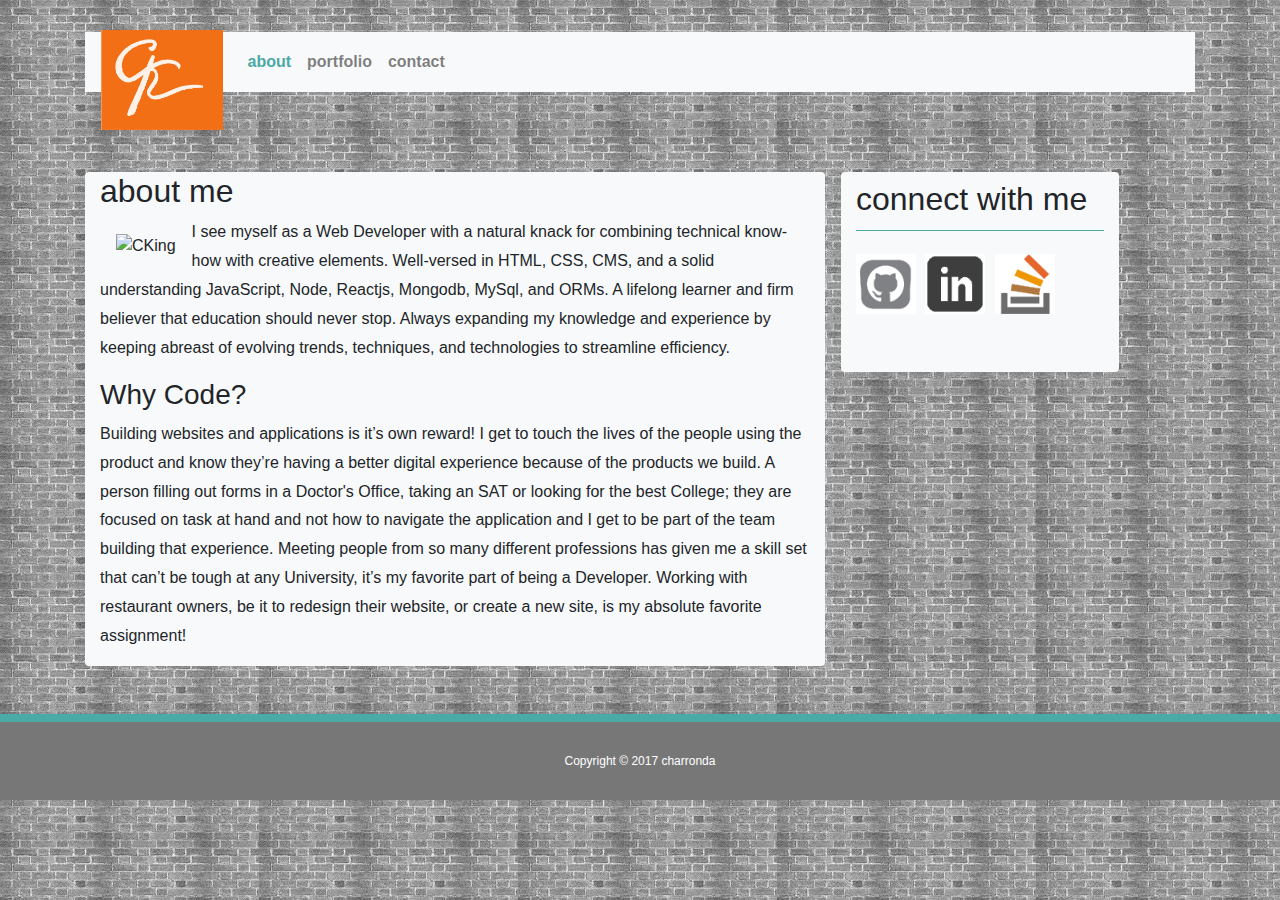
==== index.html @ 649639ab "commit" ====
<!DOCTYPE html>
  <head>
    <meta charset="utf-8">
    <title>Charronda King | About</title>
    <meta name="Charronda King" content="">
    <meta name="viewport" content="width=device-width">

    <!-- Bootstrap -->
    <link rel="stylesheet" href="https://maxcdn.bootstrapcdn.com/bootstrap/4.0.0/css/bootstrap.min.css" integrity="sha384-Gn5384xqQ1aoWXA+058RXPxPg6fy4IWvTNh0E263XmFcJlSAwiGgFAW/dAiS6JXm" crossorigin="anonymous">
    <link rel="stylesheet" href="assets/css/styles.css">
    <link rel="icon" type="image/png" href="assets/images/ck.png">

    <script src="https://code.jquery.com/jquery-3.2.1.slim.min.js" integrity="sha384-KJ3o2DKtIkvYIK3UENzmM7KCkRr/rE9/Qpg6aAZGJwFDMVNA/GpGFF93hXpG5KkN" crossorigin="anonymous"></script>
    <script src="https://cdnjs.cloudflare.com/ajax/libs/popper.js/1.12.9/umd/popper.min.js" integrity="sha384-ApNbgh9B+Y1QKtv3Rn7W3mgPxhU9K/ScQsAP7hUibX39j7fakFPskvXusvfa0b4Q" crossorigin="anonymous"></script>
    <script src="https://maxcdn.bootstrapcdn.com/bootstrap/4.0.0/js/bootstrap.min.js" integrity="sha384-JZR6Spejh4U02d8jOt6vLEHfe/JQGiRRSQQxSfFWpi1MquVdAyjUar5+76PVCmYl" crossorigin="anonymous"></script>
  </head>
<body>
  <div class="container">
    <!-- navbar -->
    <nav class="navbar navbar-expand-sm navbar-light bg-light">
      <!-- collapse at sm breakpoint navbar -->
      <button class="navbar-toggler" type="button" data-toggle="collapse" data-target="#navbarTogglerDemo01" aria-controls="navbarTogglerDemo01" aria-expanded="false" aria-label="Toggle navigation">
        <span class="navbar-toggler-icon"></span>
      </button>
      <div class="collapse navbar-collapse" id="navbarTogglerDemo01">
        <a class="navbar-brand" href="#"><img class="pull-left logo_img" src="assets/images/ck.png" alt="CKing"></a>
          <ul class="navbar-nav mr-auto mt-2 mt-lg-0 font-weight-bold">
            <li class="nav-item active">
              <a class="nav-link" href="#">about<span class="sr-only">(current)</span></a>
            </li>
            <li class="nav-item">
              <a class="nav-link" href="portfolio.html">portfolio</a>
            </li>
            <li class="nav-item">
              <a class="nav-link" href="contact.html">contact</a>
            </li>
          </ul>
        </div>
      </nav>

      <article id="about-wrapper" class="container">
          <section class="row">
            <div class="col-md-8 bg-light about_main rounded">
              <h2 class="">about me</h2>
              <img class="float-left about_img" src="https://i.pinimg.com/736x/9b/94/7b/9b947bcfe50ded3704c37a7288589c04--curly-hair-drawing-curly-hair-cartoon.jpg" alt="CKing">
              <p class="about_text">I see myself as a Web Developer with a natural knack for combining technical know-how with creative elements. Well-versed in HTML, CSS, CMS, and a solid understanding JavaScript, Node, Reactjs, Mongodb, MySql, and ORMs. A lifelong learner and firm believer that education should never stop. Always expanding my knowledge and experience by keeping abreast of evolving trends, techniques, and technologies to streamline efficiency.</p>
              <h3>Why Code?</h3>
              <p class="about_text">Building websites and applications is it’s own reward! I get to touch the lives of the people using the product and know they’re having a better digital experience because of the products we build. A person filling out forms in a Doctor's Office, taking an SAT or looking for the best College; they are focused on task at hand and not how to navigate the application and I get to be part of the team building that experience. Meeting people from so many different professions has given me a skill set that can’t be tough at any University, it’s my favorite part of being a Developer. Working with restaurant owners, be it to redesign their website, or create a new site, is my absolute favorite assignment!</p>
            </div>
            <div class="col-md-4 bg-light connect_icons_sidebar justify-content-center rounded">
              <h2>connect with me</h2>
              <a href="https://github.com/charronda"><img src="assets/images/gitkitty.png"></a>
              <a href="https://linkedin.com/in/charronda-king-98812346/"><img src="assets/images/linkedin.png"></a>
              <a href=""><img src="assets/images/stack.png"></a>
            </div>
          </section>
      </article>
    </div>
  <footer class="container-fluid">
    <div>
    Copyright &copy; 2017 charronda
    </div>
  </footer>

</body>
</html>
---- assets/css/styles.css ----
/* colors: Light Grey #F8F8F8, orange: #F26F16, teal: #4aaaa5, grey: #777 */

body {
	background: url("../images/brick_bkgrd.jpg");
}

.btn-primary {
  color: #fff;
  background-color: #4aaaa5;
  border-color: #4aaaa5;
}

.card {
  margin-bottom: 1em;
}
/* navbar */
.logo_img {
  max-height: 100px;
  width: auto;
  margin-top: 1.8em;
}

.navbar {
  max-height: 60px;
  margin-top: 2em;
}

.navbar-light .navbar-nav .active>.nav-link {
  color: #4aaaa5;
}

/* about page */
.about_main {
 margin-top: 5em;
 margin-bottom: 3em;
}
.about_img {
  max-height: 250px;
  width: auto;
  margin: 1em;
}

.about_text {
  line-height: 1.8;
}

/* connect block */
.connect_icons_sidebar {
  max-width: 25%;
  max-height: 200px;
  margin: 5em 1em 0 1em;
  padding-top: 1em;
}
.connect_icons_sidebar h2 {
  max-width: 300px;
  padding-bottom: 20px;
  margin-bottom: 15px;
  line-height: 22px;
  border-bottom: 1px solid #4aaaa5;
}
.connect_icons_sidebar img {
  width: 60px;
  height: 60px;
  margin-top: 8px;
  margin-right: 5px;
}


footer {
 padding: 30px 0;
   clear: both;
   font-size: 12px;
   color: #fff;
   text-align: center;
 background-color: #777;
 border-top: 8px solid #4aaaa5;
}
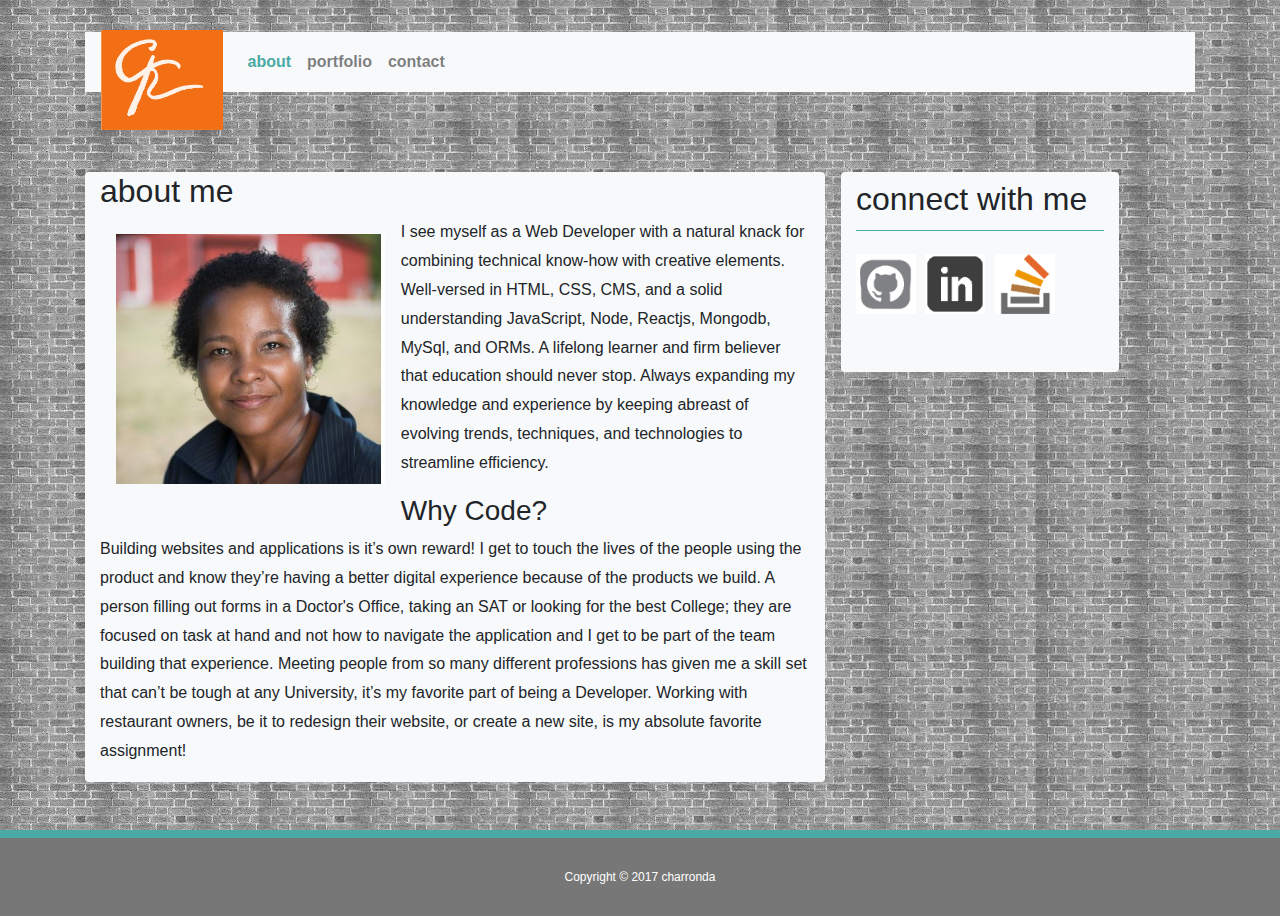
==== commit 4f6a99d3: "Update index.html" ====
--- a/index.html
+++ b/index.html
@@ -42,7 +42,7 @@
           <section class="row">
             <div class="col-md-8 bg-light about_main rounded">
               <h2 class="">about me</h2>
-              <img class="float-left about_img" src="https://i.pinimg.com/736x/9b/94/7b/9b947bcfe50ded3704c37a7288589c04--curly-hair-drawing-curly-hair-cartoon.jpg" alt="CKing">
+              <img class="float-left about_img" src="assets/images/ck-img1.jpg" alt="CKing">
               <p class="about_text">I see myself as a Web Developer with a natural knack for combining technical know-how with creative elements. Well-versed in HTML, CSS, CMS, and a solid understanding JavaScript, Node, Reactjs, Mongodb, MySql, and ORMs. A lifelong learner and firm believer that education should never stop. Always expanding my knowledge and experience by keeping abreast of evolving trends, techniques, and technologies to streamline efficiency.</p>
               <h3>Why Code?</h3>
               <p class="about_text">Building websites and applications is it’s own reward! I get to touch the lives of the people using the product and know they’re having a better digital experience because of the products we build. A person filling out forms in a Doctor's Office, taking an SAT or looking for the best College; they are focused on task at hand and not how to navigate the application and I get to be part of the team building that experience. Meeting people from so many different professions has given me a skill set that can’t be tough at any University, it’s my favorite part of being a Developer. Working with restaurant owners, be it to redesign their website, or create a new site, is my absolute favorite assignment!</p>
